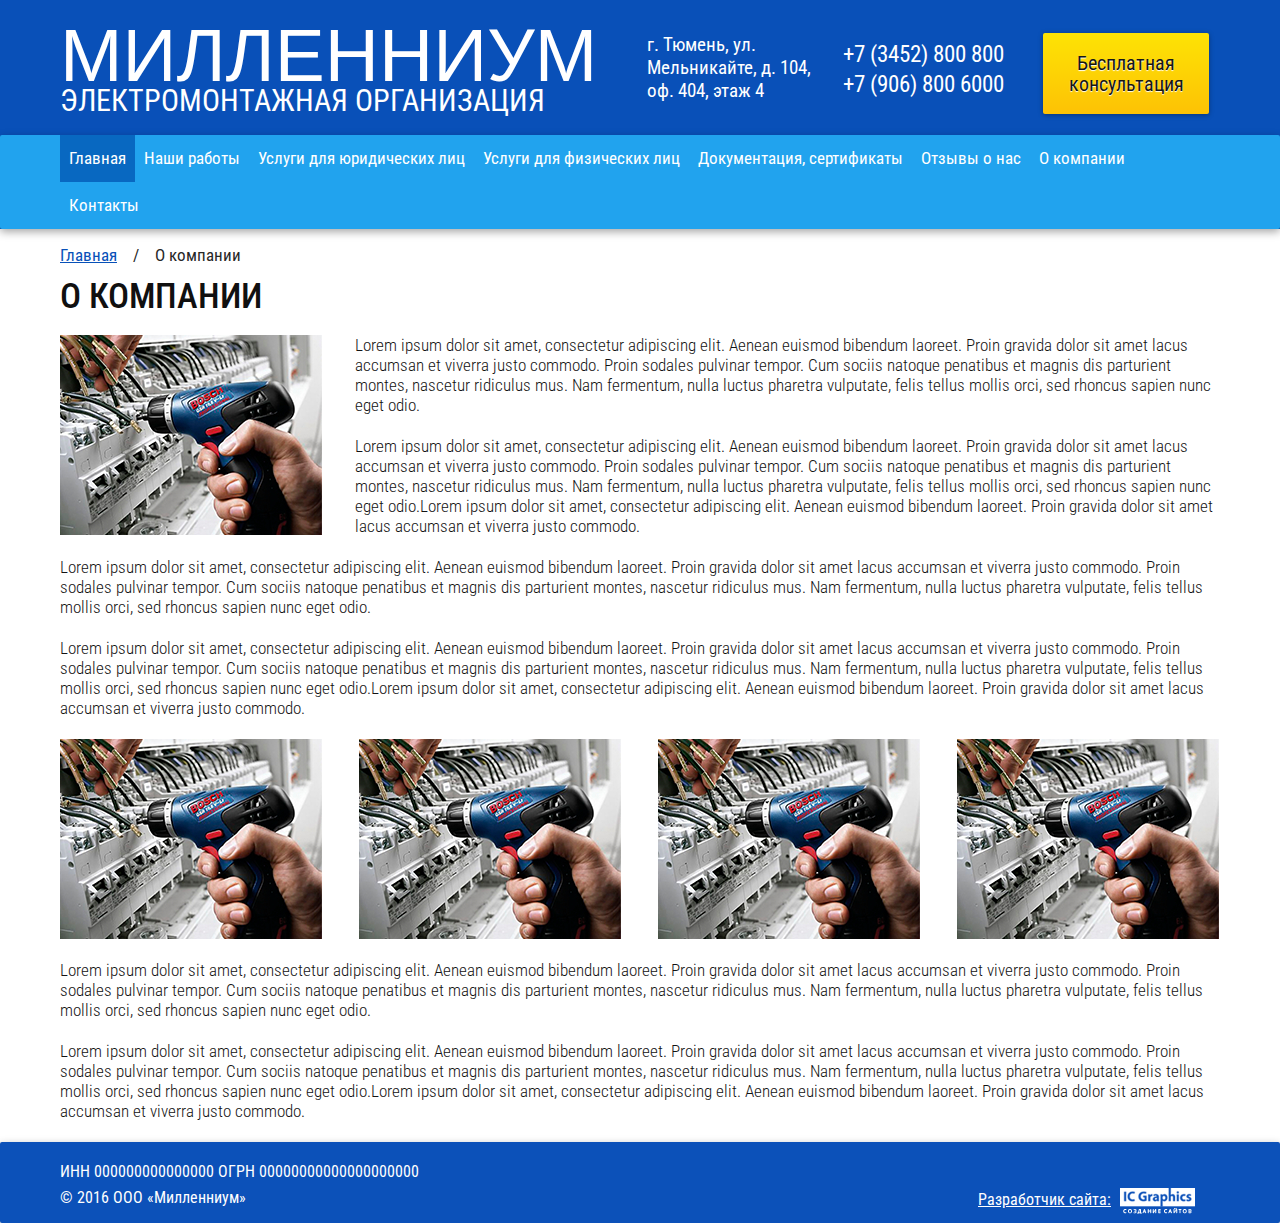
==== app/about-us.html @ 9b437aac "pered ispravleniem" ====
<!DOCTYPE html>
<html lang="ru">

<head>
    <meta charset="utf-8">
    <meta http-equiv="X-UA-Compatible" content="IE=edge">
    <title>Миллениум</title>
    <link rel="stylesheet" href="css/bootstrap.css">
    <!--[if lt IE 9]>
    <script src="https://oss.maxcdn.com/html5shiv/3.7.2/html5shiv.min.js"></script>
    <script src="https://oss.maxcdn.com/respond/1.4.2/respond.min.js"></script>
    <![endif]-->
    <link rel="stylesheet" href="css/owl.carousel.min.css">
    <link rel="stylesheet" type="text/css" href="css/main.css">
</head>
<body>
<div class="wrapper">
    <div class="main-header">
        <div class="container">
            <div class="main-header_top clearfix">
                <div class="logo">
                    <a href="/">
                        <div class="logo_text">
                            Милленниум<br>
                            Электромонтажная организация
                        </div>
                    </a>
                </div>
                <div class="contacts-info_location">
                    г. Тюмень, ул.<br> Мельникайте, д. 104,<br> оф. 404, этаж 4
                </div>
                <div class="contacts-info_phone">
                    +7 (3452) 800 800<br>
                    +7 (906) 800 6000
                </div>
                <button class="btn btn-size1" type="button" data-toggle="modal" data-target="#callback-modal">
                    Бесплатная<br> консультация
                </button>
            </div>
        </div>
        <nav class="main-nav">
            <div class="container">
                <ul class="main-nav_list">
                    <li class="active">
                        <a href="#">
                            Главная
                        </a>
                    </li>
                    <li>
                        <a href="#">
                            Наши работы
                        </a>
                    </li>
                    <li>
                        <a href="#">
                            Услуги для юридических лиц
                        </a>
                    </li>
                    <li>
                        <a href="#">
                            Услуги для физических лиц
                        </a>
                    </li>
                    <li>
                        <a href="#">
                            Документация, сертификаты
                        </a>
                    </li>
                    <li>
                        <a href="#">
                            Отзывы о нас
                        </a>
                    </li>
                    <li>
                        <a href="#">
                            О компании
                        </a>
                    </li>
                    <li>
                        <a href="#">
                            Контакты
                        </a>
                    </li>
                </ul>
            </div>
        </nav>
    </div>
    <section class="content">
        <div class="container">
            <div class="bread">
                <a href="#">Главная</a>
                <span class="bread-separator">/</span>
                <span>О компании</span>
            </div>
            <h1>
                О компании
            </h1>
            <img src="img/about-us.jpg" alt="" style="margin-right: 33px; float: left;">
            <p>
                Lorem ipsum dolor sit amet, consectetur adipiscing elit. Aenean euismod bibendum laoreet. Proin gravida
                dolor sit amet lacus accumsan et viverra justo commodo. Proin sodales pulvinar tempor. Cum sociis
                natoque penatibus et magnis dis parturient montes, nascetur ridiculus mus. Nam fermentum, nulla luctus
                pharetra vulputate, felis tellus mollis orci, sed rhoncus sapien nunc eget odio.
            </p>
            <p>
                Lorem ipsum dolor sit amet, consectetur adipiscing elit. Aenean euismod bibendum laoreet. Proin gravida
                dolor sit amet lacus accumsan et viverra justo commodo. Proin sodales pulvinar tempor. Cum sociis
                natoque penatibus et magnis dis parturient montes, nascetur ridiculus mus. Nam fermentum, nulla luctus
                pharetra vulputate, felis tellus mollis orci, sed rhoncus sapien nunc eget odio.Lorem ipsum dolor sit
                amet, consectetur adipiscing elit. Aenean euismod bibendum laoreet. Proin gravida dolor sit amet lacus
                accumsan et viverra justo commodo.
            </p>
            <p>
                Lorem ipsum dolor sit amet, consectetur adipiscing elit. Aenean euismod bibendum laoreet. Proin gravida
                dolor sit amet lacus accumsan et viverra justo commodo. Proin sodales pulvinar tempor. Cum sociis
                natoque penatibus et magnis dis parturient montes, nascetur ridiculus mus. Nam fermentum, nulla luctus
                pharetra vulputate, felis tellus mollis orci, sed rhoncus sapien nunc eget odio.
            </p>
            <p>
                Lorem ipsum dolor sit amet, consectetur adipiscing elit. Aenean euismod bibendum laoreet. Proin gravida
                dolor sit amet lacus accumsan et viverra justo commodo. Proin sodales pulvinar tempor. Cum sociis
                natoque penatibus et magnis dis parturient montes, nascetur ridiculus mus. Nam fermentum, nulla luctus
                pharetra vulputate, felis tellus mollis orci, sed rhoncus sapien nunc eget odio.Lorem ipsum dolor sit
                amet, consectetur adipiscing elit. Aenean euismod bibendum laoreet. Proin gravida dolor sit amet lacus
                accumsan et viverra justo commodo.
            </p>
            <p>
                <img src="img/about-us.jpg" alt="" style="margin-right: 33px;">
                <img src="img/about-us.jpg" alt="" style="margin-right: 33px;">
                <img src="img/about-us.jpg" alt="" style="margin-right: 33px;">
                <img src="img/about-us.jpg" alt="">
            </p>
            <p>
                Lorem ipsum dolor sit amet, consectetur adipiscing elit. Aenean euismod bibendum laoreet. Proin gravida
                dolor sit amet lacus accumsan et viverra justo commodo. Proin sodales pulvinar tempor. Cum sociis
                natoque penatibus et magnis dis parturient montes, nascetur ridiculus mus. Nam fermentum, nulla luctus
                pharetra vulputate, felis tellus mollis orci, sed rhoncus sapien nunc eget odio.
            </p>
            <p>
                Lorem ipsum dolor sit amet, consectetur adipiscing elit. Aenean euismod bibendum laoreet. Proin gravida
                dolor sit amet lacus accumsan et viverra justo commodo. Proin sodales pulvinar tempor. Cum sociis
                natoque penatibus et magnis dis parturient montes, nascetur ridiculus mus. Nam fermentum, nulla luctus
                pharetra vulputate, felis tellus mollis orci, sed rhoncus sapien nunc eget odio.Lorem ipsum dolor sit
                amet, consectetur adipiscing elit. Aenean euismod bibendum laoreet. Proin gravida dolor sit amet lacus
                accumsan et viverra justo commodo.
            </p>

        </div>
    </section>
</div>
<!-- wrapper-end -->
<footer class="main-footer">
    <div class="container">
        <div class="main-footer_copyright">
            ИНН 000000000000000 ОГРН 00000000000000000000<br>
            &copy 2016 ООО «Милленниум»
        </div>
        <div class="main-footer_creators">
            <a href="http://ic-graphics.ru/">Разработчик сайта:</a>
            <img src="img/footer_creators.png" alt="">
        </div>
    </div>
</footer>
<div class="modal fade callback-modal" id="callback-modal" tabindex="-1">
    <div class="modal-dialog">
        <div class="modal-content">
            <div class="modal-header">
                <button class="close" type="button" data-dismiss="modal" aria-label="Close"><span
                        aria-hidden="true"> <img
                        src="img/modal_close.png" alt=""> </span>
                </button>
                <div class="modal-title">
                    Получить бесплатную<br>
                    консултацию специалиста
                </div>
            </div>
            <div class="modal-body">
                <form class="form-enroll form-ajax" action="#" method="POST" data-validate-fields="callback_fields">
                    <div class="form-group">
                        <input class="form-control" name="name" type="text" placeholder="Как к Вам можно обратиться *">
                    </div>
                    <div class="form-group">
                        <input class="form-control" name="phone" type="tel" placeholder="Ваш номер телефона *">
                    </div>
                    <div class="form-group">
                        <input class="checkbox" name="checkbox" id="checkbox" type="checkbox">
                        <label for="checkbox">Разрешить обработку персональных данных</label>
                    </div>
                    <div class="form-group">
                        <button class="btn btn-stretch btn-ajax" type="button">
                            Отправить запрос
                        </button>
                    </div>
                </form>
            </div>
        </div><!-- /.modal-content -->
    </div><!-- /.modal-dialog -->
</div><!-- /.modal -->
<script src="https://ajax.googleapis.com/ajax/libs/jquery/1.11.3/jquery.min.js"></script>
<script src="js/owl.carousel.min.js"></script>
<script src="js/main.js"></script>
<script src="js/bootstrap.js"></script>
</body>
</html>
---- app/css/main.css ----
@charset "UTF-8";
@import url("https://fonts.googleapis.com/css?family=Roboto+Condensed:300,400,700&subset=cyrillic");
@import url(../fonts/avantgardegothicc-bold.css);
@import url(http://allfont.ru/allfont.css?fonts=avantgardectt-bold);
@import url(../fonts/MyriadProRegular.css);
/******************* Прижатый футер ************************/
.wrapper {
  min-height: 100%;
  margin-bottom: -81px;
  overflow: hidden; }

.wrapper:after {
  content: "";
  display: block;
  height: 81px; }

html,
body {
  height: 100%; }

body {
  min-width: 1170px;
  font-family: 'Roboto Condensed', sans-serif;
  color: #131313;
  font-size: 17px; }

.container {
  width: 1170px;
  padding: 0 5px; }

/******************* Base-style ************************/
/******************* Кнопки ************************/
.btn {
  line-height: 21px;
  text-decoration: none;
  font-size: 20px;
  text-shadow: 0 1px 1px white;
  color: #151515;
  background-color: #fdc205;
  background-image: -webkit-gradient(linear, left bottom, left top, from(#fdc205), to(#fde305));
  background-image: -webkit-linear-gradient(bottom, #fdc205 0%, #fde305 100%);
  background-image: linear-gradient(to top, #fdc205 0%, #fde305 100%);
  -webkit-border-radius: 2px;
          border-radius: 2px;
  -webkit-box-shadow: 0 1px 5px rgba(0, 0, 0, 0.35);
          box-shadow: 0 1px 5px rgba(0, 0, 0, 0.35);
  border: none;
  outline: none !important;
  -webkit-transition: all 0.9s;
  transition: all 0.9s;
  white-space: normal; }

.btn:hover {
  color: #151515;
  background-image: -webkit-gradient(linear, left bottom, left top, from(#21a3ee), to(#7bdeff));
  background-image: -webkit-linear-gradient(bottom, #21a3ee 0%, #7bdeff 100%);
  background-image: linear-gradient(to top, #21a3ee 0%, #7bdeff 100%);
  -webkit-box-shadow: 0 1px 5px rgba(0, 0, 0, 0.35);
          box-shadow: 0 1px 5px rgba(0, 0, 0, 0.35);
  -webkit-animation: background 2s infinite alternate;
          animation: background 2s infinite alternate; }

.btn:active {
  color: #151515;
  background-image: -webkit-gradient(linear, left bottom, left top, from(#7bdeff), to(#21a3ee));
  background-image: -webkit-linear-gradient(bottom, #7bdeff 0%, #21a3ee 100%);
  background-image: linear-gradient(to top, #7bdeff 0%, #21a3ee 100%);
  -webkit-box-shadow: inset 0 0 10px rgba(1, 56, 85, 0.5);
          box-shadow: inset 0 0 10px rgba(1, 56, 85, 0.5);
  background-position: 0 -102%; }

.btn:focus, .btn:visited {
  color: #151515;
  background-color: #fdc205;
  background-image: -webkit-gradient(linear, left bottom, left top, from(#fdc205), to(#fde305));
  background-image: -webkit-linear-gradient(bottom, #fdc205 0%, #fde305 100%);
  background-image: linear-gradient(to top, #fdc205 0%, #fde305 100%); }

.btn-size1 {
  width: 166px;
  padding: 19.5px 12px; }

.btn-size2 {
  width: 360px;
  padding: 11px 12px; }

.btn-stretch {
  width: 100%;
  padding: 11px 12px; }

h1,
h2,
h3,
h4 {
  margin: 0;
  color: #101010; }

h1 {
  padding-top: 15px;
  padding-bottom: 23px;
  font-size: 35px;
  line-height: 30px;
  text-transform: uppercase; }

h2 {
  padding-top: 14px;
  padding-bottom: 19px;
  font-size: 25px;
  line-height: 30px;
  text-transform: uppercase; }

h3 {
  padding-top: 15px;
  padding-bottom: 12px;
  font-size: 20px;
  line-height: 26px; }

h4 {
  padding-top: 12px;
  padding-bottom: 9px;
  font-size: 18px;
  line-height: 20px; }

.main-page h1 {
  padding-top: 26px;
  padding-bottom: 26px;
  font-size: 25px;
  color: #ffffff;
  line-height: 38px; }

.main-page h2 {
  padding-top: 11px;
  padding-bottom: 14px;
  color: #ffffff;
  font-size: 40px;
  text-transform: none;
  line-height: 38px; }

.main-page h3 {
  padding-top: 15px;
  padding-bottom: 12px;
  font-size: 25px;
  color: #ffffff;
  line-height: 26px; }

.main-page h4 {
  color: #ffffff; }

.main-page {
  background: url(../img/main_bg.jpg) top center no-repeat;
  background-color: #6cb6db; }

a {
  color: #0851b8;
  text-decoration: underline; }

a:visited {
  color: #7018de;
  text-decoration: underline; }

a:hover {
  color: #388bff;
  text-decoration: underline; }

p {
  padding: 0;
  margin-bottom: 21px;
  font-weight: 300;
  line-height: 20px; }

input[type="radio"]:focus, input[type="checkbox"]:focus {
  outline: none; }

/*-- добавить классы через javasct --*/
/*-- для главной страницы --*/
/******************* Хлебные крошки ************************/
.bread {
  margin-top: 14px;
  color: #272727; }

.bread .bread-separator {
  padding: 0 12px; }

/******************* header ************************/
.main-header {
  padding-top: 33px;
  color: #ffffff;
  font-size: 19px;
  line-height: 23px;
  background: #0950b8; }

.main-header_top {
  padding-bottom: 12px; }

.main-header_bottom {
  padding: 15px 0;
  font-size: 40px;
  text-transform: uppercase;
  line-height: 40px;
  background: #e0f3fa;
  /* Old browsers */
  /* FF3.6-15 */
  background: -webkit-linear-gradient(left, #153f78 50%, #0755ba 50%);
  /* Chrome10-25,Safari5.1-6 */
  background: -webkit-gradient(linear, left top, right top, color-stop(50%, #153f78), color-stop(50%, #0755ba));
  background: linear-gradient(to right, #153f78 50%, #0755ba 50%);
  /* W3C, IE10+, FF16+, Chrome26+, Opera12+, Safari7+ */ }

.main-header_box {
  float: left;
  padding-left: 74px;
  width: 50%;
  background: url(../img/header_juridical.png) 12px top no-repeat; }

.main-header_box:nth-child(2) {
  background: url(../img/header_physical.png) 520px top no-repeat; }

.logo {
  float: left;
  margin-right: 37px; }

.logo a {
  color: #ffffff; }

.logo_text {
  display: inline-block;
  width: 550px;
  text-transform: uppercase;
  line-height: 45px;
  font-size: 30px; }

.logo_text:first-line {
  font-size: 75px;
  font-family: 'AvantGardeCTT Bold', arial, sans-serif; }

.contacts-info_location {
  float: left;
  margin-right: 16px;
  width: 180px; }

.contacts-info_phone {
  float: left;
  width: 180px;
  margin-right: 20px;
  padding-top: 7px;
  font-size: 23px;
  line-height: 30px; }

/******************* Главная навигация ************************/
.main-nav {
  background-color: #21a3ee;
  -webkit-border-radius: 2px;
          border-radius: 2px;
  -webkit-box-shadow: 0 3px 8px rgba(0, 0, 0, 0.35);
          box-shadow: 0 3px 8px rgba(0, 0, 0, 0.35); }

.main-nav_list {
  margin: 0;
  padding: 0;
  font-size: 0; }

.main-nav_list > li {
  display: inline-block;
  font-size: 17px;
  font-weight: 400; }

.main-nav_list > li a {
  display: block;
  padding: 12px 9px;
  color: #ffffff;
  text-decoration: none;
  -webkit-transition: all 0.3s;
  transition: all 0.3s; }

.main-nav_list > li a:hover, .main-nav_list > li a:active, .main-nav_list > li a:visited, .main-nav_list > li a:focus {
  text-decoration: none; }

.main-nav_list > li:hover > a,
.main-nav_list > li.active > a {
  background: #0868c1; }

/******************* objects ************************/
.objects {
  padding-left: 15px;
  background-color: rgba(255, 255, 255, 0.21);
  border: 1px solid rgba(209, 209, 209, 0.21); }

.objects_img {
  width: 165px;
  height: 140px;
  overflow: hidden; }

.objects_img img {
  width: 100%; }

.objects_item {
  float: left;
  margin-right: 28px;
  margin-bottom: 31px;
  width: 165px;
  text-decoration: none; }

.objects_item:hover {
  -webkit-box-shadow: 0.5px 0.9px 16px rgba(0, 0, 0, 0.35);
          box-shadow: 0.5px 0.9px 16px rgba(0, 0, 0, 0.35); }

.objects_item:hover, .objects_item:active, .objects_item:visited {
  text-decoration: none; }

.objects_item:nth-child(6n) {
  margin-right: 0; }

.objects_item:hover .objects_title {
  background-color: #fdc205;
  background-image: -webkit-gradient(linear, left bottom, left top, from(#fdc205), to(#fde305));
  background-image: -webkit-linear-gradient(bottom, #fdc205 0%, #fde305 100%);
  background-image: linear-gradient(to top, #fdc205 0%, #fde305 100%); }

.objects_item:hover h4 {
  color: #151515; }

.objects_title {
  padding: 0 14px;
  color: #ffffff;
  background-color: #094182;
  -webkit-transition: all 0.3s;
  transition: all 0.3s; }

/******************* work ************************/
.work-list {
  margin-bottom: 32px; }

.work-list_item {
  position: relative;
  float: left;
  margin-right: 30px;
  width: 555px;
  -webkit-transition: all 0.3s;
  transition: all 0.3s; }

.work-list_item:nth-child(2n) {
  margin-right: 0; }

.work-list_item:hover {
  -webkit-box-shadow: 0.5px 0.9px 16px rgba(0, 0, 0, 0.35);
          box-shadow: 0.5px 0.9px 16px rgba(0, 0, 0, 0.35); }

.work-list_item:hover .work_text {
  color: #101010;
  background-color: #fdcd05; }

.work-list_text {
  position: absolute;
  top: 225px;
  left: 0;
  min-width: 359px;
  max-width: 500px;
  padding: 5px 12px;
  line-height: 30px;
  color: #ffffff;
  font-size: 25px;
  text-transform: uppercase;
  background-color: #094182;
  -webkit-transition: all 0.3s;
  transition: all 0.3s; }

.work-list_img {
  width: 555px;
  height: 280px; }

.work-list2_item {
  float: left;
  margin-right: 30px;
  margin-bottom: 31px;
  width: 262px;
  text-decoration: none; }

.work-list2_item:hover, .work-list2_item:active, .work-list2_item:visited, .work-list2_item:focus {
  text-decoration: none; }

.work-list2_item:hover {
  -webkit-box-shadow: 0.5px 0.9px 16px rgba(0, 0, 0, 0.35);
          box-shadow: 0.5px 0.9px 16px rgba(0, 0, 0, 0.35); }

.work-list2_item:hover .work-list2_text {
  text-decoration: underline;
  color: #0851b8; }

.work-list2_item:hover .work-list2_title {
  background-color: #fdc205;
  color: #151515;
  background-image: -webkit-gradient(linear, left bottom, left top, from(#fdc205), to(#fde305));
  background-image: -webkit-linear-gradient(bottom, #fdc205 0%, #fde305 100%);
  background-image: linear-gradient(to top, #fdc205 0%, #fde305 100%); }

.work-list2_item:nth-child(4n) {
  margin-right: 0; }

.work-list2_img {
  width: 262px;
  height: 160px;
  overflow: hidden; }

.work-list2_img img {
  width: 100%; }

.work-list2 h3 {
  color: #ffffff; }

.work-list2_title {
  padding: 0 14px;
  background-color: #094182;
  text-decoration: none;
  -webkit-transition: all 0.3s;
  transition: all 0.3s; }

.work-list2_text {
  padding: 0 14px;
  padding-top: 15px;
  color: #131313;
  text-decoration: none;
  border: 1px solid #e2e2e2;
  -webkit-transition: all 0.3s;
  transition: all 0.3s; }

.work-list2_item:hover h3 {
  color: #151515; }

/******************* callback ************************/
.main-callback {
  padding: 0 13px;
  padding-bottom: 5px;
  margin-bottom: 15px;
  background-color: #153f78;
  background-image: -webkit-gradient(linear, left bottom, left top, from(#0851b8), to(#043681));
  background-image: -webkit-linear-gradient(bottom, #0851b8 0%, #043681 100%);
  background-image: linear-gradient(to top, #0851b8 0%, #043681 100%); }

.main-callback_title {
  padding-top: 17px;
  padding-bottom: 24px;
  color: #fefeff;
  font-size: 40px;
  line-height: 32px; }

.callback_form .form-group {
  float: left;
  margin-left: 0;
  margin-right: 27px; }

.callback_form .form-group:last-child {
  margin-right: 0; }

.form-group {
  width: 360px;
  margin-bottom: 10px; }

.form-group .form-control {
  height: 43px;
  font-size: 17px;
  -webkit-border-radius: 0;
          border-radius: 0; }

.form-group .form-control:focus {
  -webkit-box-shadow: inset -3px 2px 14px -5px #989898;
          box-shadow: inset -3px 2px 14px -5px #989898; }

input::-webkit-input-placeholder {
  color: #151515 !important; }

input:-moz-placeholder {
  /* Firefox 18- */
  color: #151515 !important; }

input::-moz-placeholder {
  /* Firefox 19+ */
  color: #151515 !important; }

input:-ms-input-placeholder {
  color: #151515 !important; }

.main-callback--all {
  padding-left: 99px;
  padding-top: 43px;
  padding-bottom: 25px;
  margin-bottom: 30px; }

.main-callback--all .callback_form {
  float: left; }

.main-callback--all .main-callback_title {
  float: left;
  width: 572px;
  padding-top: 0;
  margin-right: 25px;
  text-transform: uppercase; }

.main-callback--all .main-callback_title span {
  font-size: 55px;
  line-height: 43px;
  font-weight: 400; }

.main-callback--all .form-group {
  float: none;
  margin-left: 0;
  margin-right: 27px; }

/******************* Футер без hit ************************/
.main-footer {
  height: 81px;
  min-width: 1170px;
  font-size: 16px;
  color: #ffffff;
  background-color: #0c51b9;
  -webkit-border-radius: 2px;
          border-radius: 2px;
  -webkit-box-shadow: 0 3px 8px rgba(0, 0, 0, 0.35);
          box-shadow: 0 3px 8px rgba(0, 0, 0, 0.35); }

.main-footer_copyright {
  float: left;
  margin-top: 17px;
  vertical-align: middle;
  line-height: 26px; }

.main-footer_creators {
  float: right;
  height: 26px;
  padding-right: 25px;
  margin-top: 45px;
  vertical-align: middle;
  text-align: right;
  line-height: 26px; }

.main-footer_creators img {
  width: 75px;
  height: 26px;
  margin-left: 5px; }

.main-footer_creators a {
  color: white; }

.main-footer_creators a:hover, .main-footer_creators a:active, .main-footer_creators a:focus {
  text-decoration: underline; }

/******************* модальное окно ************************/
.modal .modal-dialog {
  width: 560px;
  -webkit-box-shadow: 0.5px 0.9px 38px rgba(0, 0, 0, 0.35);
          box-shadow: 0.5px 0.9px 38px rgba(0, 0, 0, 0.35); }

.modal .modal-content {
  text-align: center;
  -webkit-border-radius: 3px;
          border-radius: 3px; }

.modal .modal-header {
  position: relative;
  padding-top: 37px;
  padding-bottom: 2px;
  border: 0; }

.modal .modal-header .close {
  opacity: 1; }

.modal .modal-header .close span {
  position: absolute;
  right: 4px;
  top: 0;
  width: 40px;
  height: 40px;
  padding-left: 10px;
  padding-top: 10px; }

.modal .modal-title {
  font-size: 40px;
  line-height: 42px; }

.modal .modal-body {
  padding-bottom: 29px; }

.modal .form-group {
  width: 361px;
  margin: auto;
  margin-bottom: 9px; }

.modal .form-group .form-control {
  height: 34px;
  color: #3c3c3c;
  border: 1px solid #d7d7d7;
  -webkit-border-radius: 1px;
          border-radius: 1px;
  -webkit-box-shadow: inset 0.5px 0.9px 1px rgba(0, 0, 0, 0.38);
          box-shadow: inset 0.5px 0.9px 1px rgba(0, 0, 0, 0.38); }

.modal .form-group .form-control:focus {
  -webkit-box-shadow: inset -3px 2px 14px -5px #989898;
          box-shadow: inset -3px 2px 14px -5px #989898; }

.modal .checkbox:not(checked) {
  position: absolute;
  opacity: 0; }

.modal label {
  position: relative;
  display: inline-block;
  padding-left: 16px;
  margin-bottom: 6px;
  margin-top: 7px;
  font-weight: 400;
  cursor: pointer; }

.modal label:before {
  content: " ";
  position: absolute;
  left: -7px;
  top: 3px;
  width: 15px;
  height: 15px;
  z-index: 2; }

.modal label:after {
  content: " ";
  position: absolute;
  left: -7px;
  top: 3px;
  width: 15px;
  height: 15px;
  background-color: #ffffff;
  border: 1px solid #d7d7d7;
  -webkit-border-radius: 2px;
          border-radius: 2px;
  z-index: 1; }

.modal input[type=checkbox]:checked + label:before {
  content: "";
  position: absolute;
  top: 2px;
  left: -4px;
  width: 15px;
  height: 15px;
  background: url(../img/modal_check.png) no-repeat;
  font-size: 20px; }

/******************* pagination ************************/
.pagination_list {
  margin: 0;
  margin-bottom: 23px;
  padding: 0;
  font-size: 0; }

.pagination_list li {
  display: inline-block;
  width: 31px;
  height: 33px;
  line-height: 33px;
  text-align: center;
  font-size: 18px;
  -webkit-border-radius: 2px;
          border-radius: 2px; }

.pagination_list a {
  display: block;
  vertical-align: middle;
  color: #0851b8;
  text-decoration: underline;
  -webkit-transition: all 0.3s;
  transition: all 0.3s; }

.pagination_list li:hover a,
.pagination_list li.active a {
  background-color: #0851b8;
  text-decoration: none;
  color: #ffffff; }

.pagination_list li:last-child:hover a {
  background: transparent; }

/*
.pagination a {
    width: 33px;
    height: 33px;
    color: #ffffff;
    display: block;
    border-radius: 50%;
    text-decoration: none;
    padding-top: 4px;
    -webkit-transition: all 0.4s;
    -moz-transition: all 0.4s;
    -o-transition: all 0.4s;

transition: all 0.4s;
}
*/
/******************* object ************************/
.object_subtitle {
  margin-bottom: 14px;
  font-size: 18px;
  line-height: 20px; }

.object_slider {
  float: left;
  margin-right: 29px;
  margin-bottom: 21px;
  width: 652px;
  height: 370px;
  background: green; }

.object_text {
  float: left;
  width: 458px;
  min-height: 397px; }

.object_list {
  margin-bottom: 20px; }

.object ul {
  padding-left: 31px;
  list-style-type: none; }

.object ul li {
  position: relative;
  margin-bottom: 4px;
  font-weight: 300;
  line-height: 25px; }

.object ul li:before {
  content: "";
  position: absolute;
  top: 13px;
  left: -8px;
  display: block;
  width: 2px;
  height: 2px;
  -webkit-border-radius: 50%;
          border-radius: 50%;
  background: #131313; }

.object_title {
  margin-bottom: 21px;
  font-size: 25px;
  line-height: 20px; }

/******************* reviews ************************/
.reviews {
  margin-bottom: 27px; }

.reviews_img {
  float: left;
  display: -webkit-box;
  display: -webkit-flex;
  display: -ms-flexbox;
  display: flex;
  width: 264px;
  margin-right: 29px;
  padding: 15px;
  height: 353px;
  text-align: center;
  border: 1px solid #e2e2e2;
  overflow: hidden; }

.reviews_img img {
  margin: auto;
  width: 100%; }

.reviews_text {
  float: left;
  width: 844px; }

.reviews_item {
  padding-bottom: 31px;
  margin-top: 31px;
  border-bottom: 1px solid #dbd9d9; }

.reviews_item:first-child {
  margin-top: 0; }

.reviews_title {
  margin-bottom: 21px;
  font-size: 25px;
  line-height: 20px; }

.reviews_name {
  margin-top: 44px;
  font-size: 20px; }

/******************* services ************************/
.services_item {
  float: left;
  margin-right: 30px;
  margin-bottom: 7px;
  width: 262px;
  text-decoration: none; }

.services_item img {
  width: 262px;
  height: 160px; }

.services_item:hover {
  -webkit-box-shadow: 0.5px 0.9px 16px rgba(0, 0, 0, 0.35);
          box-shadow: 0.5px 0.9px 16px rgba(0, 0, 0, 0.35); }

.services_item:hover, .services_item:active, .services_item:visited, .services_item:focus {
  text-decoration: none; }

.services_item:nth-child(4n) {
  margin-right: 0; }

.services_item:hover .services_title {
  background-color: #fdc205;
  background-image: -webkit-gradient(linear, left bottom, left top, from(#fdc205), to(#fde305));
  background-image: -webkit-linear-gradient(bottom, #fdc205 0%, #fde305 100%);
  background-image: linear-gradient(to top, #fdc205 0%, #fde305 100%); }

.services_item h3 {
  color: #ffffff; }

.services_item:hover h3 {
  color: #151515; }

.services_img {
  width: 165px;
  height: 140px; }

.services_title {
  padding: 0 13px;
  color: #ffffff;
  background-color: #094182;
  -webkit-transition: all 0.3s;
  transition: all 0.3s; }

/******************* work-process ************************/
.work-process {
  padding-top: 30px;
  padding-left: 12px;
  margin-bottom: 32px;
  background: url(../img/work-process_bg.jpg); }

.work-process_item {
  position: relative;
  float: left;
  margin-bottom: 14px;
  margin-right: 18px;
  width: 264px;
  height: 114px;
  background: url(../img/number1.png) no-repeat; }

.work-process_text {
  padding-left: 100px;
  padding-right: 15px;
  padding-top: 26px;
  font-size: 21px;
  color: #ffffff;
  line-height: 20px; }

.work-process_item:nth-child(2) {
  background: url(../img/number2.png) no-repeat; }

.work-process_item:nth-child(3) {
  background: url(../img/number3.png) no-repeat; }

.work-process_item:nth-child(4) {
  background: url(../img/number4.png) no-repeat; }

.work-process_item:nth-child(5) {
  background: url(../img/number5.png) no-repeat; }

.work-process_item:nth-child(6) {
  background: url(../img/number6.png) no-repeat; }

.work-process_item:nth-child(7) {
  background: url(../img/number7.png) no-repeat; }

.work-process_item:nth-child(8) {
  background: url(../img/number8.png) no-repeat; }

/******************* price ************************/
.price_form {
  padding-bottom: 11px; }

.price_form label {
  color: #0e0e0e;
  font-weight: 400; }

.price_form .form-group {
  width: 653px;
  margin-bottom: 5px; }

.price_form .form-group > label {
  line-height: 34px; }

.price_form .form-control {
  float: right;
  width: 361px;
  height: 34px; }

.price_form .price_radio {
  float: right;
  width: 361px; }

.price_form .price_radio:last-child {
  margin-bottom: 10px; }

.price_form .price_radio input[type=radio] {
  position: absolute;
  opacity: 0; }

.price_form .price_radio label {
  position: relative;
  display: inline-block;
  padding-left: 23px;
  margin: 0;
  line-height: 22px;
  cursor: pointer; }

.price_form .price_radio label:before {
  content: " ";
  position: absolute;
  left: 0px;
  top: 4px;
  width: 14px;
  height: 14px;
  background: url(../img/checkbox_radio.png) no-repeat; }

.price_form .price_radio input[type=radio]:checked + label:before {
  content: "\2022";
  font-size: 20px;
  text-align: center;
  line-height: 14px; }

.price_form .btn--indent {
  float: right;
  width: 361px;
  margin-top: 18px; }

.price_total {
  float: right;
  width: 361px;
  margin-top: 10px;
  color: #0e0e0e; }

.price_total span {
  margin-left: 5px;
  color: #fa3c01;
  font-size: 25px; }

.documents_img {
  float: left;
  display: -webkit-box;
  display: -webkit-flex;
  display: -ms-flexbox;
  display: flex;
  width: 264px;
  margin-right: 29px;
  margin-bottom: 43px;
  height: 360px;
  text-align: center;
  border: 1px solid #e2e2e2;
  overflow: hidden; }

.documents_img:nth-child(4n) {
  margin-right: 0; }

.documents_img img {
  width: 100%;
  margin: auto; }

/******************* contacts ************************/
.contacts {
  margin-bottom: 30px; }

.contacts_text {
  float: left;
  width: 262px;
  margin-right: 31px; }

.contacts_text span {
  font-size: 18px;
  font-weight: 400; }

.contacts_img {
  width: 262px;
  height: 290px; }

.map-site {
  margin-bottom: 62px; }

.map-site ul {
  padding-left: 0;
  list-style-type: none; }

.map-site ul li {
  position: relative;
  margin-bottom: 19px;
  font-weight: 300;
  line-height: 25px; }

.map-site ul ul {
  padding-left: 55px; }

.map-site ul ul li {
  margin-bottom: 0;
  line-height: 24px; }

.map-site ul ul > li:before {
  content: "";
  position: absolute;
  top: 10px;
  left: -15px;
  display: block;
  width: 3px;
  height: 3px;
  -webkit-border-radius: 50%;
          border-radius: 50%;
  background: #0851b8; }

.map-site ul a {
  color: #0851b8; }

.map-site ul a:hover, .map-site ul a:visited, .map-site ul a:active, .map-site ul a:focus {
  color: #0851b8; }

/******************* error-404 ************************/
.error-404 {
  color: #ffffff;
  background: url(../img/404_bg.jpg) top no-repeat;
  text-align: center; }

.error-404 .logo {
  float: none;
  margin: auto;
  margin-top: 66px;
  width: 560px; }

.error-404 .contacts-info_phone {
  float: none;
  width: 100%; }

.error-404 .error-404_wrap {
  margin-top: 537px;
  margin-bottom: 115px;
  font-size: 40px; }

.main-services {
  margin-bottom: 41px; }

.main-services_list {
  position: relative;
  padding: 0;
  list-style-type: none; }

.main-services_list li {
  position: relative;
  padding: 15px 0;
  margin-bottom: 5px;
  font-size: 25px;
  line-height: 33px;
  color: #ffffff; }

.main-services_left {
  float: left;
  width: 700px;
  margin-left: -168px; }

.main-services_left li {
  padding-left: 270px;
  padding-right: 50px; }

.main-services_left li:after {
  content: "";
  position: absolute;
  display: block;
  top: 1px;
  left: 186px;
  width: 59px;
  height: 59px;
  border: 2px solid white;
  -webkit-box-shadow: 1px 1.7px 0.8px 2.2px rgba(0, 0, 0, 0.35);
          box-shadow: 1px 1.7px 0.8px 2.2px rgba(0, 0, 0, 0.35);
  -webkit-border-radius: 50%;
          border-radius: 50%;
  background-color: #153f78; }

.main-services_left li:nth-child(1):after {
  background: url(../img/pseudo-menu1.png) no-repeat center; }

.main-services_left li:nth-child(2):after {
  background: url(../img/pseudo-menu2.png) no-repeat center; }

.main-services_left li:nth-child(3):after {
  background: url(../img/pseudo-menu3.png) no-repeat center; }

.main-services_left li:nth-child(4):after {
  background: url(../img/pseudo-menu4.png) no-repeat center; }

.main-services_left li:nth-child(1) {
  background: url(../img/pseudo-menu_item_left.png) no-repeat 61px; }

.main-services_left li:nth-child(2) {
  background: url(../img/pseudo-menu_item_left.png) no-repeat 90px; }

.main-services_left li:nth-child(3) {
  background: url(../img/pseudo-menu_item_left.png) no-repeat 120px; }

.main-services_left li:nth-child(4) {
  background: url(../img/pseudo-menu_item_left.png) no-repeat right; }

.main-services_right {
  float: right;
  width: 700px;
  margin-right: -168px;
  text-align: right; }

.main-services_right li {
  padding-right: 259px;
  padding-left: 50px; }

.main-services_right li:after {
  content: "";
  position: absolute;
  display: block;
  top: 1px;
  right: 179px;
  width: 59px;
  height: 59px;
  border: 2px solid white;
  -webkit-box-shadow: 1px 1.7px 0.8px 2.2px rgba(0, 0, 0, 0.35);
          box-shadow: 1px 1.7px 0.8px 2.2px rgba(0, 0, 0, 0.35);
  -webkit-border-radius: 50%;
          border-radius: 50%;
  background-color: #153f78; }

.main-services_right li:nth-child(1):after {
  background: url(../img/pseudo-menu5.png) no-repeat center; }

.main-services_right li:nth-child(2):after {
  background: url(../img/pseudo-menu6.png) no-repeat center; }

.main-services_right li:nth-child(3):after {
  background: url(../img/pseudo-menu7.png) no-repeat center; }

.main-services_right li:nth-child(4):after {
  background: url(../img/pseudo-menu8.png) no-repeat center; }

.main-services_right li:nth-child(1) {
  background: url(../img/pseudo-menu_item.png) no-repeat 105px; }

.main-services_right li:nth-child(2) {
  background: url(../img/pseudo-menu_item.png) no-repeat 75px; }

.main-services_right li:nth-child(3) {
  background: url(../img/pseudo-menu_item.png) no-repeat 45px; }

.main-services_right li:nth-child(4) {
  background: url(../img/pseudo-menu_item.png) no-repeat 14px; }

.main-services_link {
  color: #ffffff; }

.main-services_link:hover, .main-services_link:active, .main-services_link:visited, .main-services_link:focus {
  color: #ffffff; }
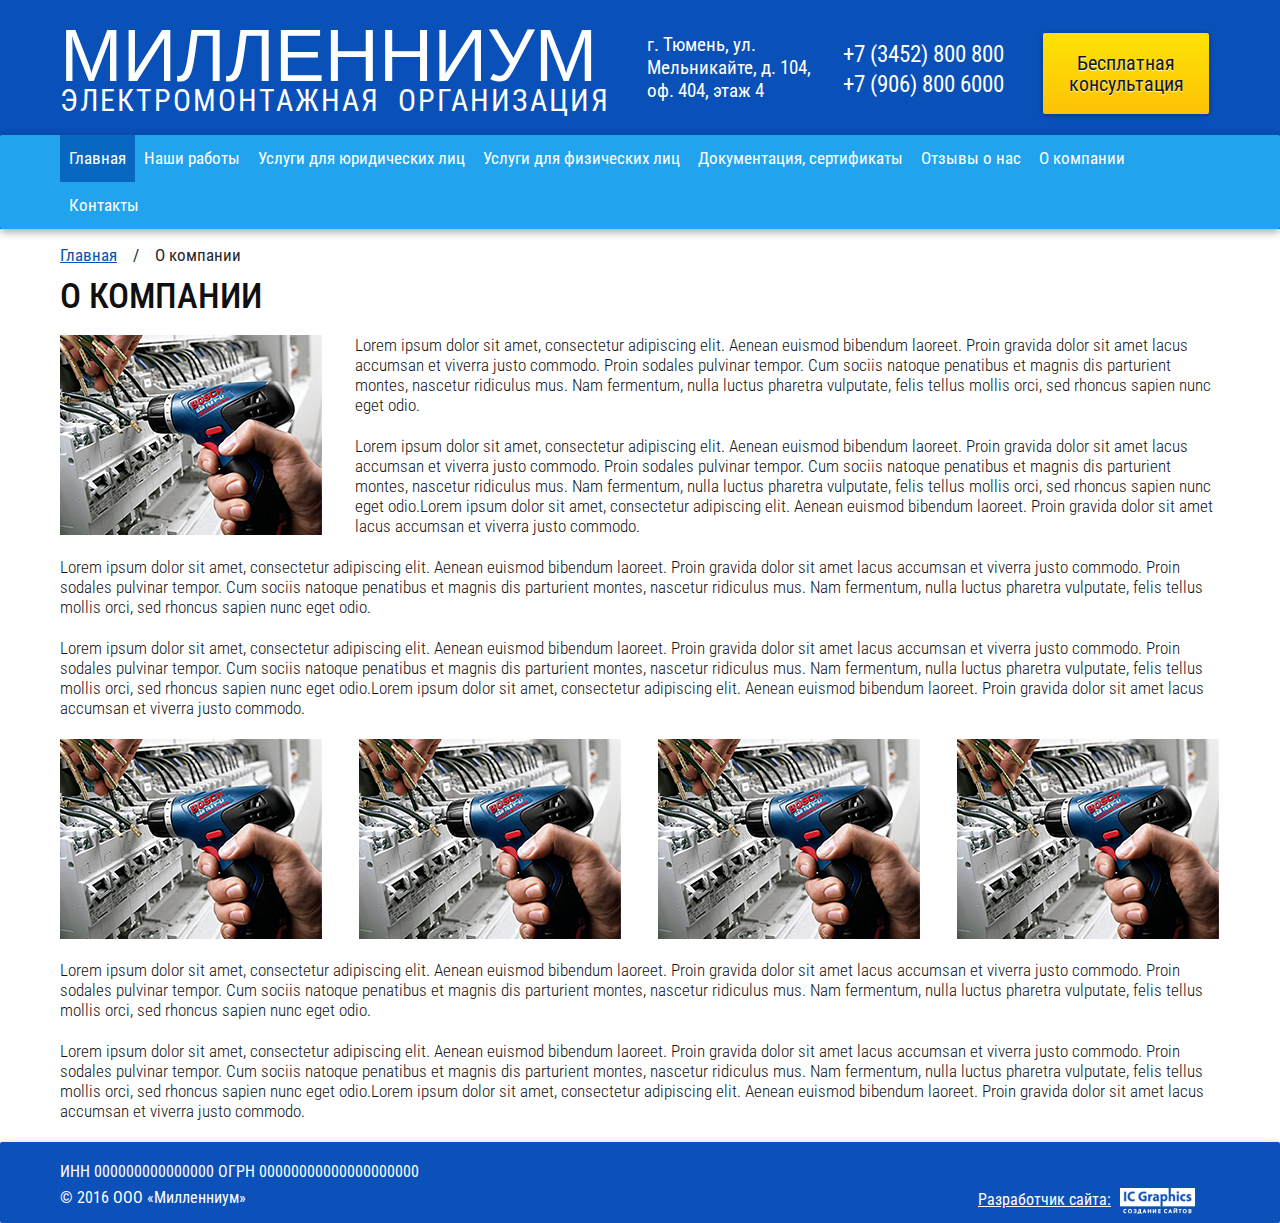
==== commit fc41d4a8: "proverka1" ====
--- a/app/about-us.html
+++ b/app/about-us.html
@@ -180,7 +180,7 @@
                         <input class="form-control" name="name" type="text" placeholder="Как к Вам можно обратиться *">
                     </div>
                     <div class="form-group">
-                        <input class="form-control" name="phone" type="tel" placeholder="Ваш номер телефона *">
+                        <input class="form-control" name="phone" type="number" placeholder="Ваш номер телефона *">
                     </div>
                     <div class="form-group">
                         <input class="checkbox" name="checkbox" id="checkbox" type="checkbox">
--- a/app/css/main.css
+++ b/app/css/main.css
@@ -31,11 +31,14 @@
 /******************* Base-style ************************/
 /******************* Кнопки ************************/
 .btn {
+  position: relative;
+  z-index: 100;
   line-height: 21px;
   text-decoration: none;
   font-size: 20px;
   text-shadow: 0 1px 1px white;
   color: #151515;
+  white-space: normal;
   background-color: #fdc205;
   background-image: -webkit-gradient(linear, left bottom, left top, from(#fdc205), to(#fde305));
   background-image: -webkit-linear-gradient(bottom, #fdc205 0%, #fde305 100%);
@@ -45,29 +48,47 @@
   -webkit-box-shadow: 0 1px 5px rgba(0, 0, 0, 0.35);
           box-shadow: 0 1px 5px rgba(0, 0, 0, 0.35);
   border: none;
-  outline: none !important;
-  -webkit-transition: all 0.9s;
-  transition: all 0.9s;
-  white-space: normal; }
-
-.btn:hover {
-  color: #151515;
+  outline: none !important; }
+
+.btn:before {
+  content: "";
+  position: absolute;
+  top: 0;
+  left: 0;
+  z-index: -100;
+  height: 100%;
+  width: 100%;
   background-image: -webkit-gradient(linear, left bottom, left top, from(#21a3ee), to(#7bdeff));
   background-image: -webkit-linear-gradient(bottom, #21a3ee 0%, #7bdeff 100%);
   background-image: linear-gradient(to top, #21a3ee 0%, #7bdeff 100%);
   -webkit-box-shadow: 0 1px 5px rgba(0, 0, 0, 0.35);
           box-shadow: 0 1px 5px rgba(0, 0, 0, 0.35);
-  -webkit-animation: background 2s infinite alternate;
-          animation: background 2s infinite alternate; }
-
-.btn:active {
-  color: #151515;
+  opacity: 0;
+  -webkit-transition: opacity 0.3s ease-in-out;
+  transition: opacity 0.3s ease-in-out; }
+
+.btn:after {
+  content: "";
+  position: absolute;
+  top: 0;
+  left: 0;
+  z-index: -100;
+  height: 100%;
+  width: 100%;
   background-image: -webkit-gradient(linear, left bottom, left top, from(#7bdeff), to(#21a3ee));
   background-image: -webkit-linear-gradient(bottom, #7bdeff 0%, #21a3ee 100%);
   background-image: linear-gradient(to top, #7bdeff 0%, #21a3ee 100%);
   -webkit-box-shadow: inset 0 0 10px rgba(1, 56, 85, 0.5);
           box-shadow: inset 0 0 10px rgba(1, 56, 85, 0.5);
-  background-position: 0 -102%; }
+  opacity: 0;
+  -webkit-transition: opacity 0.3s ease-in-out;
+  transition: opacity 0.3s ease-in-out; }
+
+.btn:hover:before {
+  opacity: 1; }
+
+.btn:active:after {
+  opacity: 1; }
 
 .btn:focus, .btn:visited {
   color: #151515;
@@ -76,6 +97,53 @@
   background-image: -webkit-linear-gradient(bottom, #fdc205 0%, #fde305 100%);
   background-image: linear-gradient(to top, #fdc205 0%, #fde305 100%); }
 
+/*
+.btn {
+    background-size: 100%;
+    background-image: -webkit-linear-gradient(#fdc205, #fde305);
+    background-image: linear-gradient(#fdc205, #fde305);
+    position: relative;
+    z-index: 100;
+    -webkit-appearance: none;
+    -moz-appearance: none;
+    appearance: none;
+    border-radius: 0.45rem;
+    border: 1px solid #ddd;
+    cursor: pointer;
+    color: #333;
+    display: inline-block;
+    font-size: 1rem;
+    font-weight: 300;
+    padding: 0.725rem 0.975rem;
+    position: absolute;
+    top: 50%;
+    left: 50%;
+    -webkit-transform: translate(-50%, -50%);
+    transform: translate(-50%, -50%);
+    &:before {
+        border-radius: inherit;
+        background-image: -webkit-linear-gradient(#21a3ee, #7bdeff);
+        background-image: linear-gradient(#21a3ee, #7bdeff);
+        content: '';
+        display: block;
+        height: 100%;
+        width: 100%;
+        position: absolute;
+        top: 0;
+        left: 0;
+        opacity: 0;
+        z-index: -100;
+        -webkit-transition: opacity 0.45s ease-in-out;
+        transition: opacity 0.45s ease-in-out;
+    }
+    &:hover {
+        &:before {
+            opacity: 1;
+        }
+    }
+}
+
+*/
 .btn-size1 {
   width: 166px;
   padding: 19.5px 12px; }
@@ -227,9 +295,14 @@
   width: 550px;
   text-transform: uppercase;
   line-height: 45px;
-  font-size: 30px; }
+  font-size: 30px;
+  text-align: justify;
+  -moz-text-align-last: justify;
+  text-align-last: justify;
+  letter-spacing: 2px; }
 
 .logo_text:first-line {
+  letter-spacing: normal;
   font-size: 75px;
   font-family: 'AvantGardeCTT Bold', arial, sans-serif; }
 
@@ -366,7 +439,11 @@
 
 .work-list_img {
   width: 555px;
-  height: 280px; }
+  height: 280px;
+  overflow: hidden; }
+
+.work-list_img img {
+  width: 100%; }
 
 .work-list2_item {
   float: left;
@@ -519,9 +596,17 @@
 
 .main-footer_copyright {
   float: left;
+  width: 380px;
   margin-top: 17px;
   vertical-align: middle;
   line-height: 26px; }
+
+.main-footer_copyright span {
+  min-width: 380px;
+  display: inline-block;
+  text-align: justify;
+  -moz-text-align-last: justify;
+  text-align-last: justify; }
 
 .main-footer_creators {
   float: right;
@@ -703,8 +788,7 @@
   margin-right: 29px;
   margin-bottom: 21px;
   width: 652px;
-  height: 370px;
-  background: green; }
+  height: 370px; }
 
 .object_text {
   float: left;
@@ -833,6 +917,7 @@
 .work-process {
   padding-top: 30px;
   padding-left: 12px;
+  padding-bottom: 12px;
   margin-bottom: 32px;
   background: url(../img/work-process_bg.jpg); }
 
@@ -876,6 +961,7 @@
 
 /******************* price ************************/
 .price_form {
+  margin-top: 27px;
   padding-bottom: 11px; }
 
 .price_form label {
@@ -1159,3 +1245,48 @@
 
 .main-services_link:hover, .main-services_link:active, .main-services_link:visited, .main-services_link:focus {
   color: #ffffff; }
+
+/******************* slider ************************/
+.lSSlideOuter.vertical .lSGallery {
+  width: 67px !important;
+  margin-left: 0 !important;
+  padding-top: 26px;
+  height: inherit !important; }
+
+.lSSlideOuter.vertical {
+  padding-right: 0px !important; }
+
+.lSSlideOuter.vertical .lSGallery li {
+  float: right;
+  width: 67px !important;
+  height: 44px !important; }
+
+.lSSlideOuter .lSPager.lSGallery li.active,
+.lSSlideOuter .lSPager.lSGallery li:hover {
+  -webkit-border-radius: 0px !important;
+          border-radius: 0px !important;
+  -webkit-box-shadow: #000 0px 0px 3px 0px;
+          box-shadow: #000 0px 0px 3px 0px; }
+
+.lSSlideOuter .lSPager.lSGallery img {
+  min-height: 100%; }
+
+.lSSlideOuter.vertical .lSAction > .lSPrev {
+  top: 0;
+  background: url(../img/slider_arrow.png) no-repeat;
+  -webkit-transform: scale(1, -1);
+      -ms-transform: scale(1, -1);
+          transform: scale(1, -1); }
+
+.lSSlideOuter.vertical .lSAction > .lSNext {
+  bottom: 0;
+  background: url(../img/slider_arrow.png) no-repeat; }
+
+.lSSlideOuter.vertical .lSAction > a {
+  left: 608px;
+  margin: 0; }
+
+.lSAction > a {
+  width: 22px;
+  height: 14px;
+  opacity: 1; }
